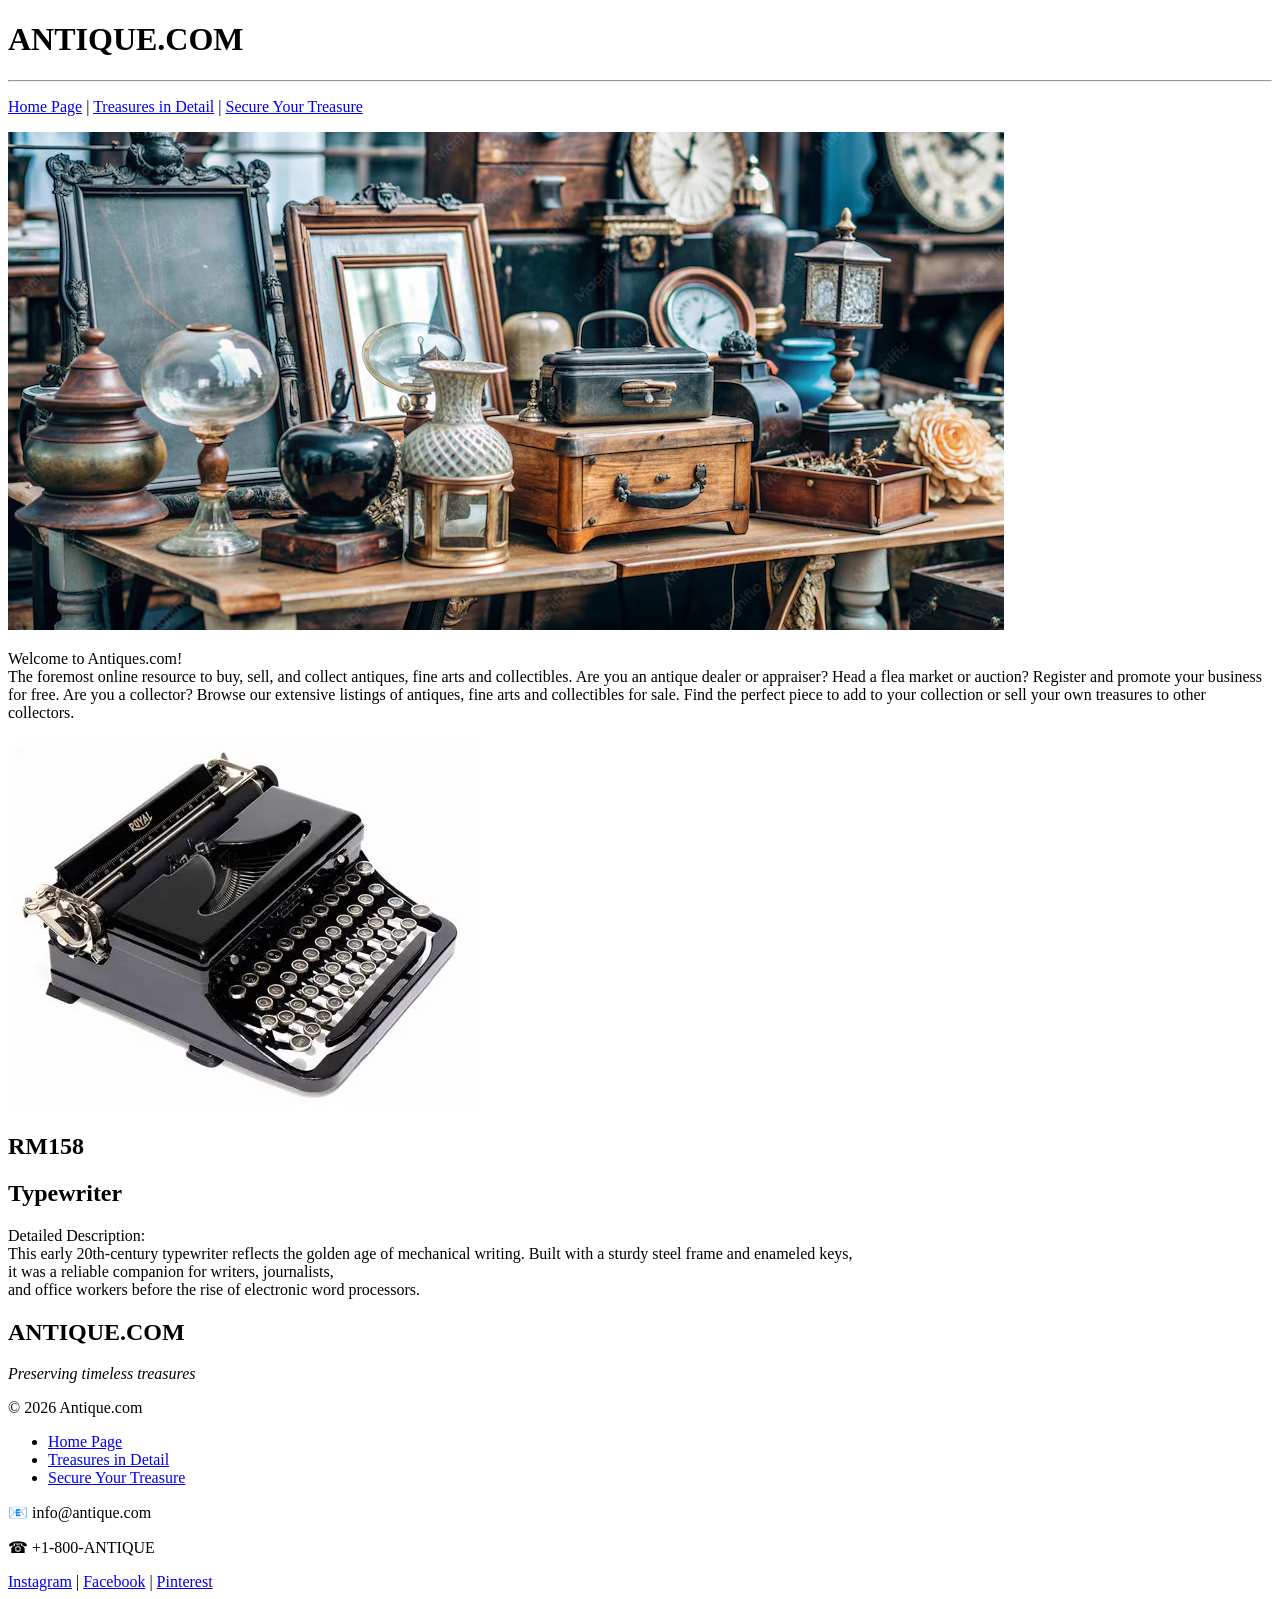
==== index.html @ f689d236 "first commit" ====
<!DOCTYPE html>
<html lang="en">
<head>
    <meta charset="UTF-8">
    <meta name="viewport" content="width=device-width, initial-scale=1.0">
    <title>antique.com</title>
</head>
<body>
    <div class="center-container">
    <h1>ANTIQUE.COM</h1>
    <hr class="black-line">

<p style="text-align: center;">    <p><a href="index.html">Home Page</a> | <a href="detail.html">Treasures in Detail</a> | <a href="purchase.html">Secure Your Treasure</a></p>
    <img src="images/antique.avif">
    <p> Welcome to Antiques.com! 
        <br>The foremost online resource to buy, sell, and collect antiques, fine arts and collectibles.
Are you an antique dealer or appraiser? Head a flea market or auction? Register and promote your business for free. 
Are you a collector? Browse our extensive listings of antiques, fine arts and collectibles for sale. Find the perfect piece to add to your collection or sell your own treasures to other collectors.</p>
</div>

<img src="images/typewriter.webp">
<h2>RM158 </h2>
<h2>Typewriter</h2>
<p>Detailed Description:<br>  
This early 20th-century typewriter reflects the golden age of mechanical writing.
 Built with a sturdy steel frame and enameled keys,<br> 
 it was a reliable companion for writers, journalists,<br>
  and office workers before the rise of electronic word processors.</p> 

<footer class="site-footer">
  <div class="footer-container">
    <!-- Left Section: Branding -->
    <div class="footer-left">
      <h2>ANTIQUE.COM</h2>
      <p><em>Preserving timeless treasures</em></p>
      <p>© 2026 Antique.com</p>
    </div>

    <!-- Center Section: Navigation -->
    <div class="footer-center">
      <ul>
        <li><a href="index.html">Home Page</a></li>
        <li><a href="details.html">Treasures in Detail</a></li>
        <li><a href="secure.html">Secure Your Treasure</a></li>
      </ul>
    </div>

    <!-- Right Section: Contact -->
    <div class="footer-right">
      <p>📧 info@antique.com</p>
      <p>☎ +1-800-ANTIQUE</p>
      <div class="social-icons">
        <a href="#">Instagram</a> |
        <a href="#">Facebook</a> |
        <a href="#">Pinterest</a>
      </div>
    </div>
  </div>
</footer>



</body>
</html>
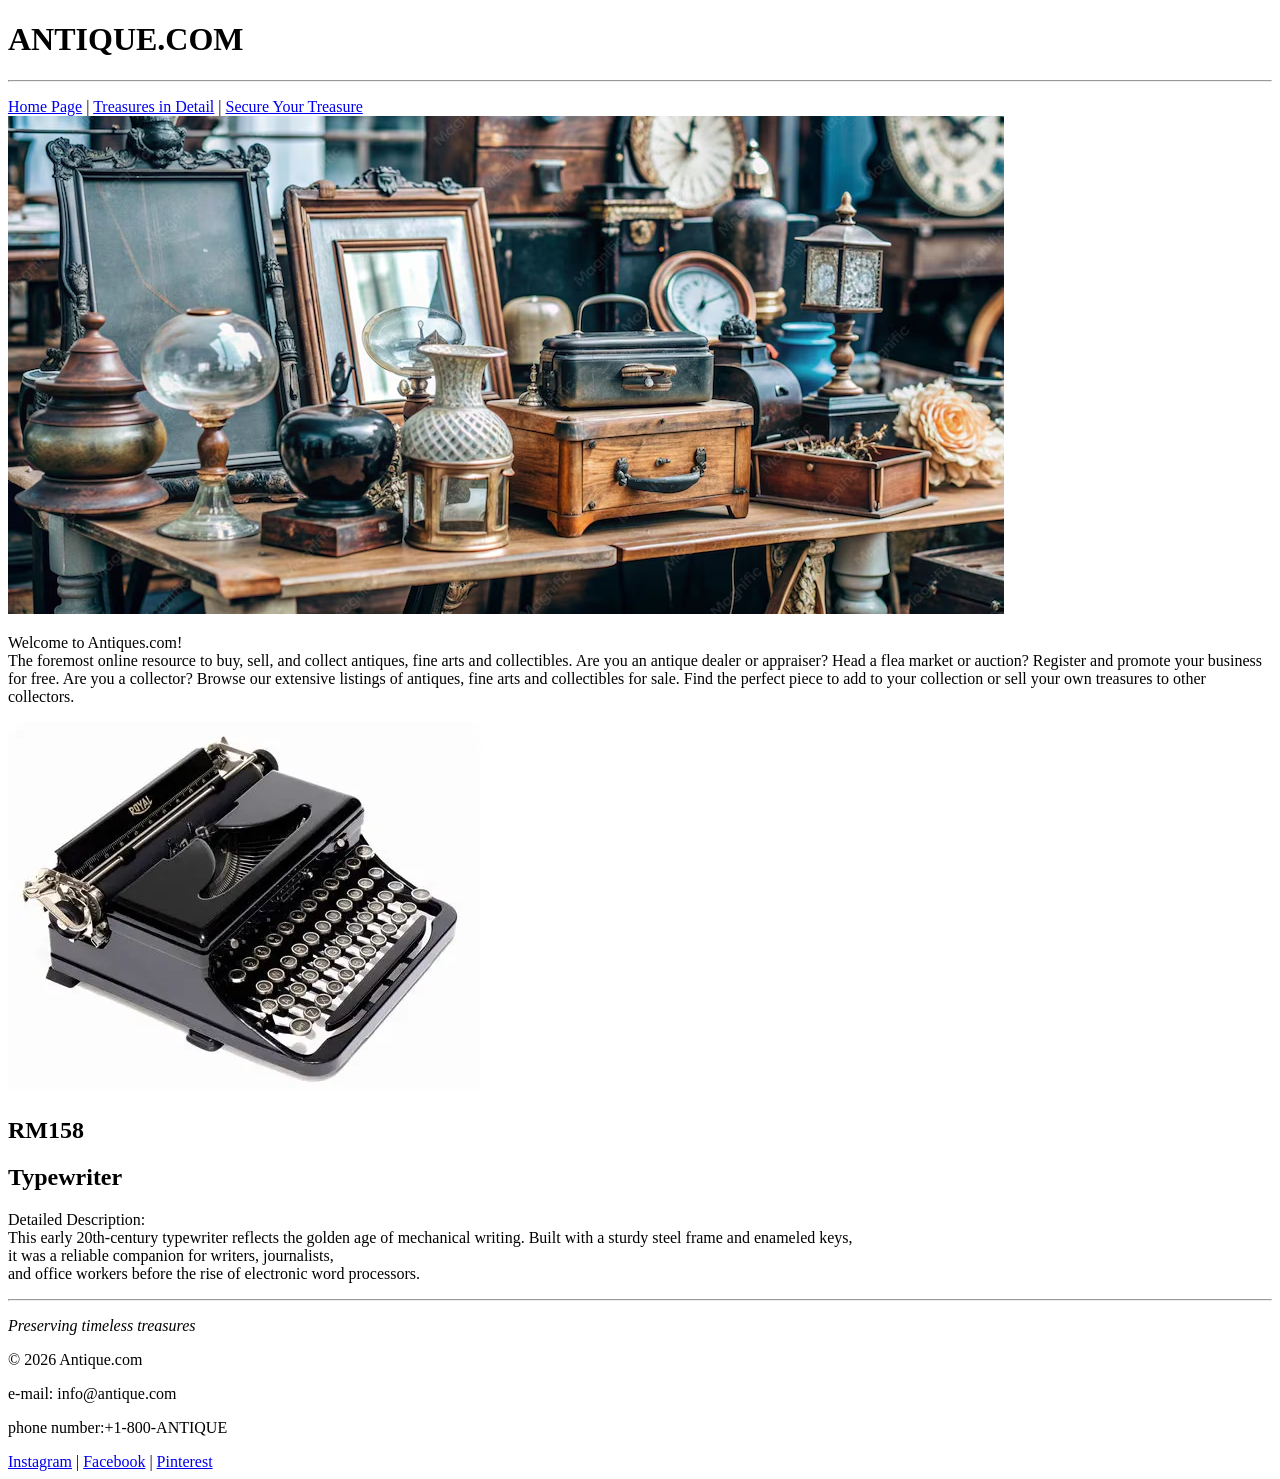
==== commit 48895601: "message: Update website content and styling" ====
--- a/index.html
+++ b/index.html
@@ -10,15 +10,22 @@
     <h1>ANTIQUE.COM</h1>
     <hr class="black-line">
 
-<p style="text-align: center;">    <p><a href="index.html">Home Page</a> | <a href="detail.html">Treasures in Detail</a> | <a href="purchase.html">Secure Your Treasure</a></p>
-    <img src="images/antique.avif">
+<p style="text-align: center;">
+     <nav class="navbar">
+    <a href="index.html">Home Page</a> |
+    <a href="detail.html">Treasures in Detail</a> |
+    <a href="purchase.html">Secure Your Treasure</a>
+  </nav>
+
+    <img src="images/antique.avif" alt="Antique Collection" class="center-image"> 
+
     <p> Welcome to Antiques.com! 
         <br>The foremost online resource to buy, sell, and collect antiques, fine arts and collectibles.
 Are you an antique dealer or appraiser? Head a flea market or auction? Register and promote your business for free. 
 Are you a collector? Browse our extensive listings of antiques, fine arts and collectibles for sale. Find the perfect piece to add to your collection or sell your own treasures to other collectors.</p>
 </div>
 
-<img src="images/typewriter.webp">
+ <img src="images/typewriter.webp" alt="Antique Typewriter" class="typewriter">
 <h2>RM158 </h2>
 <h2>Typewriter</h2>
 <p>Detailed Description:<br>  
@@ -27,28 +34,19 @@
  it was a reliable companion for writers, journalists,<br>
   and office workers before the rise of electronic word processors.</p> 
 
+    <hr class="black-line">
 <footer class="site-footer">
   <div class="footer-container">
-    <!-- Left Section: Branding -->
+   
     <div class="footer-left">
-      <h2>ANTIQUE.COM</h2>
+    
       <p><em>Preserving timeless treasures</em></p>
       <p>© 2026 Antique.com</p>
     </div>
-
-    <!-- Center Section: Navigation -->
-    <div class="footer-center">
-      <ul>
-        <li><a href="index.html">Home Page</a></li>
-        <li><a href="details.html">Treasures in Detail</a></li>
-        <li><a href="secure.html">Secure Your Treasure</a></li>
-      </ul>
-    </div>
-
-    <!-- Right Section: Contact -->
+    
     <div class="footer-right">
-      <p>📧 info@antique.com</p>
-      <p>☎ +1-800-ANTIQUE</p>
+      <p>e-mail: info@antique.com</p>
+      <p>phone number:+1-800-ANTIQUE</p>
       <div class="social-icons">
         <a href="#">Instagram</a> |
         <a href="#">Facebook</a> |
@@ -57,8 +55,5 @@
     </div>
   </div>
 </footer>
-
-
-
 </body>
 </html>
